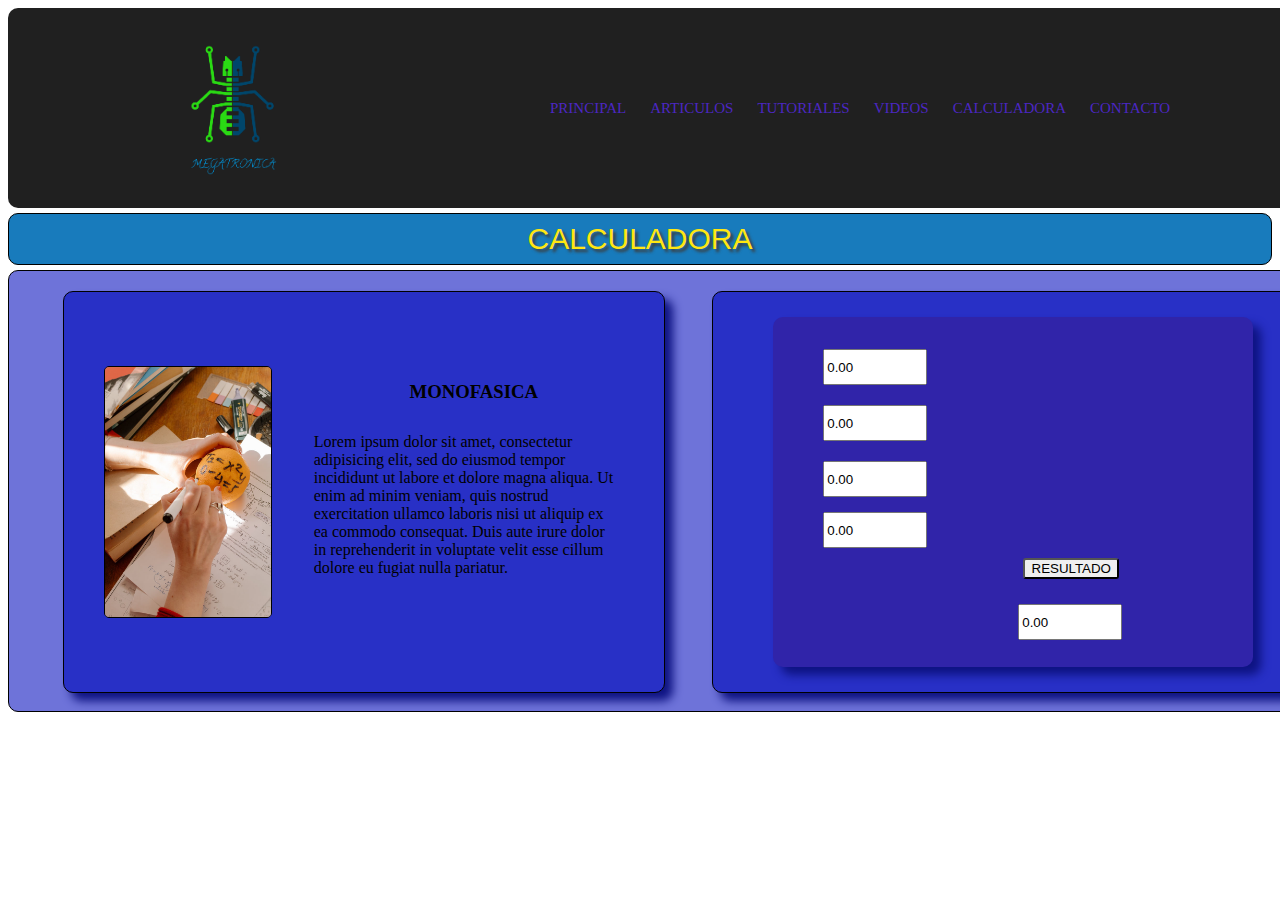
==== calculadora.html @ 57f539fb "primer commit del blog" ====
<!DOCTYPE html>
<html lang="en">
<head>
  <meta charset="UTF-8">
  <meta name="viewport" content="width=device-width, initial-scale=1.0, user-scalable=yes">
  <link href="https://fonts.googleapis.com/css2?family=Roboto:wght@900&display=swap" rel="stylesheet">
  <link rel="stylesheet" href="megatronica.css">
  <link rel="icon" type="image/ico" href="imagenes/favicon.ico">
  <title>CALCULADORA MONOFASICA</title>
</head>
<body>
  <header class="header">
    <figure class="logo">
      <img loading="lazy" src="imagenes/logo.png" alt="logo descargado" class="verdadero_logo" />
    </figure>
    <nav class="menu">
      <ol class="lista_ordenada">
        <li class="zoom">
          <a class="link" href="./index.html">PRINCIPAL</a>
        </li>
        <li class="zoom">
          <a class="link" href="#articulos">ARTICULOS</a>
        </li>
        <li class="zoom">
          <a class="link" href="#contacto">TUTORIALES</a>
        </li>
        <li class="zoom">
          <a class="link" href="#contacto">VIDEOS</a>
        </li>
        <li class="zoom">
          <a class="link" href="#calculadora">CALCULADORA</a>
        </li>
        <li class="zoom">
          <a class="link" href="#contacto">CONTACTO</a>
        </li>
      </ol>
    </nav>
  </header>

  <div class="titulo_seccion">
    <p>CALCULADORA</p>
  </div>


  <div class="contenedor_calculadora">
    <div class="divizq">
      <article class="seccion_calculadora_monofasica">

        <img src="imagenes/optimizadas/mandarina.jpg" alt="imagen de mandarina" class="imag_calculadora">
        <div class="contenedor_titulo_parrafo">
          <h3 class="subth3"> MONOFASICA </H3>

          <p class="parrafo_calculadora">Lorem ipsum dolor sit amet, consectetur adipisicing elit, sed do eiusmod tempor incididunt ut labore et dolore magna aliqua. Ut enim ad minim veniam, quis nostrud exercitation ullamco laboris nisi ut aliquip
            ex
            ea commodo consequat. Duis aute irure dolor in reprehenderit in voluptate velit esse cillum dolore eu fugiat nulla pariatur.</p>
        </div>

      </article>
    </div>
    <div class="divder">
      <form class="formcalculadora">
        <input class="convolt" type="number"  name="voltaje" value="0.00"  VOLTAJE>
        <input class="concorr" type="number" name="corriente" value="0.00" CORRIENTE>
        <input class="conres" type="number" name="resistencia" value="0.00" RESISTENCIA>
        <input class="conpot" type="number" name="potencia" value="0.00" POTENCIA>
        <button  class="botoncalculo" name="favorito" type="button"> RESULTADO</button>
        <input class="conresult" type="number" name="resultado" value="0.00" RESULTADO>
      </form>
    </div>



  </div>
</body>
</html>
---- megatronica.css ----
.body{
  width: 1340px;
}
.header
{
  background-color:#202020;
  color: white;
  display: flex;
  margin-top: 5px;
  margin-bottom: 5px;
  justify-content: space-between;
  height: 200px;
  width: 1340px;
  align-items: center;
  border-radius: 10px;
}

.hero{
width: 1340px;
height: 300px;
border-radius: 10px;
display: inline-block;
margin-top: auto 5px;
background-image: url("imagenes/optimizadas/hero.png");
background-position: center;
margin-bottom: 5px;
}

.texto_portada{
  color: #FFE74C;
  font-size: 40px;
  font-family: Roboto;
  margin:30px;
  display: flex;
  align-items: flex-start;
  justify-content:flex-start;
  -webkit-text-stroke:1px;
  -webkit-text-stroke-color:#6E73D9;
}


header ol
{
 display: flex; /*con esto se ponen en vertical la lista ordenada de los headers*/
  height: inherit;
}

.header ol li
{
  margin: 10px;
  border: 3px;
  padding: 2px;
}

ol,
ul
{
    margin: 0px;
    padding: 0px;
    list-style: none;
  }

.lista_ordenada
{
    margin: 0px;
    font-size: 15px;
    width: 640px;
}

.header a
{
    color:#4C27C3;
    text-decoration: none;
}

.logo
{
  width: 150px;
  height: 150px;
  margin:5px;
  margin-left: 150px;
}

.menu
{
margin-right: 160px;
color: #280C82;
width: 650px;
}

.verdadero_logo
{
  width: inherit;
  height: inherit;
}

.principal
{
  display: flex;
  height: 900px;
  width: 1339px;
  margin-top: 5px;
  margin-bottom: 5px;
  background-color:#6E73D9;
  align-items: flex-start;
  border-radius: 10px;
  flex-wrap: wrap;
  justify-content: space-between;
  border: 1px solid black;
}


.titulo_seccion{
  display:flex;
  justify-content: center;
  align-items: center;
  height: 50px;
  color:#FFE712;
  background-color: #187BBC;
  border-radius: 10px;
  border: 1px solid black;
  margin-bottom: 5px;
  font-size: 30px;
  font-family: Helvetica;
  padding: 0px;
  border: 1px solid black;
  text-shadow: 3px 3px 3px #3d3d3d;
}

.articulo{
  width:600px;
  height:400px;
  background-color: #2830C6;
  margin-right:20px;
  margin-left: 40px;
  margin-top: 20px;
  border-radius: 10px;
  border: 1px solid black;
  box-shadow:8px 8px 10px 0px #0E1382;
  }

  .tutorial{
    width:600px;
    height:400px;
    background-color: #2830C6;
    margin-right:20px;
    margin-left: 40px;
    margin-top: 20px;
    border-radius: 10px;
    border: 1px solid black;
    -webkit-box-shadow: 8px 8px 10px 0px #0E1382;
    -moz-box-shadow:8px 8px 10px 0px #0E1382;
    box-shadow:8px 8px 10px 0px #0E1382;
    }

.imagen_miniatura{
  display: block;
  width: 300px;
  height: 168PX;
  border-radius: 10px;
  margin-left: auto;
  margin-right: auto;
  border: 3px solid #FFE712;
  -webkit-box-shadow: 8px 8px 10px 0px #0E1382;
  -moz-box-shadow:8px 8px 10px 0px #0E1382;
  box-shadow:8px 8px 10px 0px #0E1382;
}

.parrafo{
  font-family: Helvetica;
  padding: 03px;
  margin-top: 20px;
  margin-bottom: 20px;
  margin-left: 50px;
  margin-right: 50px;

}

h1
{
  font-family: Helvetica;
color: #FFE712;
text-align: center;
background-color: #2830c6;
margin:10px;
height: 30px;
width: 330px;
margin-left: auto;
margin-right: auto;
text-shadow: 3px 3px 3px #3d3d3d;
}

p {
  margin: 0px;
}

.extension_mas{
  height: 30px;
  width: 300px;
  border: 0px;
  margin-left: 0px;
  border-radius: 10px;
  display: block;
  margin-left: auto;
  margin-right: auto;
  margin-top: 10px;
  margin-bottom: 10px;
  -webkit-box-shadow: 8px 8px 10px 0px #0E1382;
  -moz-box-shadow:8px 8px 10px 0px #0E1382;
  box-shadow:8px 8px 10px 0px #0E1382;
}

.mas{
  height: 30px;
  width: 300px;
  margin-left: auto;
  margin-right: auto;
  margin-top: 5px;
  margin-bottom: 10px;
  border-radius: 10px;
  color: #FFE712;
  opacity: 0.9;
  font-size: 20px;
  border: 1px solid black;
}

.videos{
  display: block;
  width: 300px;
  height: 168PX;
  border-radius: 10px;
  margin-left: auto;
  margin-right: auto;
  border: 3px solid #FFE712;
  -webkit-box-shadow: 8px 8px 10px 0px #0E1382;
  -moz-box-shadow:8px 8px 10px 0px #0E1382;
  box-shadow:8px 8px 10px 0px #0E1382;
}


.contenedor_calculadora{
  display: flex;
  height: 440px;
  width: 1339px;
  margin-top: 5px;
  margin-bottom: 5px;
  background-color:#6E73D9;
  flex-direction: row;
  align-items: space-between;
  justify-content: space-around;
  border-radius: 10px;
  flex-wrap: no-wrap;

  border: 1px solid black;
}

.seccion_calculadora_monofasica{
  display: flex;
  justify-content: space-between;
  align-items: center;
  width:600px;
  height:400px;
  background-color: #2830C6;
  margin-right:20px;
  margin-left: 40px;
  margin-top: 20px;
  border-radius: 10px;
  border: 1px solid black;
  -webkit-box-shadow: 8px 8px 10px 0px #0E1382;
  -moz-box-shadow:8px 8px 10px 0px #0E1382;
  box-shadow:8px 8px 10px 0px #0E1382;
}


.imag_calculadora{
  height: 250px;
  width: auto;
  margin-top: 0px;
  margin-left: 40px;
  margin-right: 0px;
  border-radius: 5px;
  border: solid 1px black;
}

.contenedor_titulo_parrafo{
  display: flex;
  flex-direction: column;
  justify-content: space-between;
}

.subth3{
  margin-left: auto;
  margin-right: auto;
  margin-bottom: 30px;
  margin-top: 80px;
}

.parrafo_calculadora{
  width: 300px;
  height: 250px;
  margin-top: 0px;
  margin-left: 30px;
  margin-right: 50px;
}

.subtitulos{
  display: flex;
  justify-content: center;
  height: 30px;
  width: 300px;
  border: 0px;
  margin-left: 0px;
  border-radius: 10px;
  display: block;
  margin-left: auto;
  margin-right: auto;
  margin-top: 10px;
  margin-bottom: 10px;
  box-shadow:8px 8px 10px 0px #0E1382;
}
.h1_subtitulos{
  height: 30px;
  width: 300px;
  margin-left: auto;
  margin-right: auto;
  margin-top: 5px;
  margin-bottom: 10px;
  border-radius: 10px;
  color: #FFE712;
  opacity: 0.9;
  font-size: 20px;
  border: 1px solid black;
}

.contenido_inputs_calculadora{
  display:flex;
  justify-content: center;
  background-color: pink;
  border: 1px solid black;
  height: 90px;
  width: 90px;
  margin-top: 80px;
  margin-right: 60px;
}

.divizq{
margin-right: 0px;
}

.divder{
  display: flex;
  justify-content: center;
  align-items: center;
  width:600px;
  height:400px;
  background-color: #2830C6;
  margin-right:20px;
  margin-left: 0px;
  margin-top: 20px;
  border-radius: 10px;
  border: 1px solid black;
  -webkit-box-shadow: 8px 8px 10px 0px #0E1382;
  -moz-box-shadow:8px 8px 10px 0px #0E1382;
  box-shadow:8px 8px 10px 0px #0E1382;
}
.formcalculadora{
  height: 350px;
  width: 80%;
  display: flex;
  background-color: #3024A9;
  flex-direction: column;
  align-items: flex-start;
  justify-content: center;
  border-radius: 10px;
  flex-wrap: wrap;
  margin-left: 30px;
  margin-right: 30px;
  margin-top: 5px;
  margin-bottom: 5px;
  border-radius: 10px;
  -webkit-box-shadow: 8px 8px 10px 0px #0E1382;
  -moz-box-shadow:8px 8px 10px 0px #0E1382;
  box-shadow:8px 8px 10px 0px #0E1382;
}
.convolt{
  height: 30px;
  width: 20%;
  margin-left: 50px;
  margin-right: 10px;
  margin-bottom:10px;;
  margin-top:10px;
}
.concorr{
  height: 30px;
  width: 20%;
  margin-left: 50px;
  margin-right: 10px;
  margin-bottom:10px;;
  margin-top:10px;
}
.conres{
  height: 30px;
  width: 20%;
  margin-left: 50px;
  margin-right: 10px;
  margin-bottom:10px;;
  margin-top:10px;
}
.conpot{
  height: 30px;
  width:20%;
  margin-left:50px;
  margin-right: 5px;
  margin-bottom:5px;;
  margin-top:5px;
}

.conresult{
  height: 30px;
  width:20%;
  margin-left: 245px;
  margin-right: 5px;
  margin-bottom:5px;;
  margin-top:25px;
}

.botoncalculo{
height: auto;
width: 20%;
border-radius: 3px;
background-color: : #29ca15;
margin-top: 5px;
margin-left: 250px;
}
.zoom{
         // esta clase posee las animaciones de el menu superior derecho en el header
}
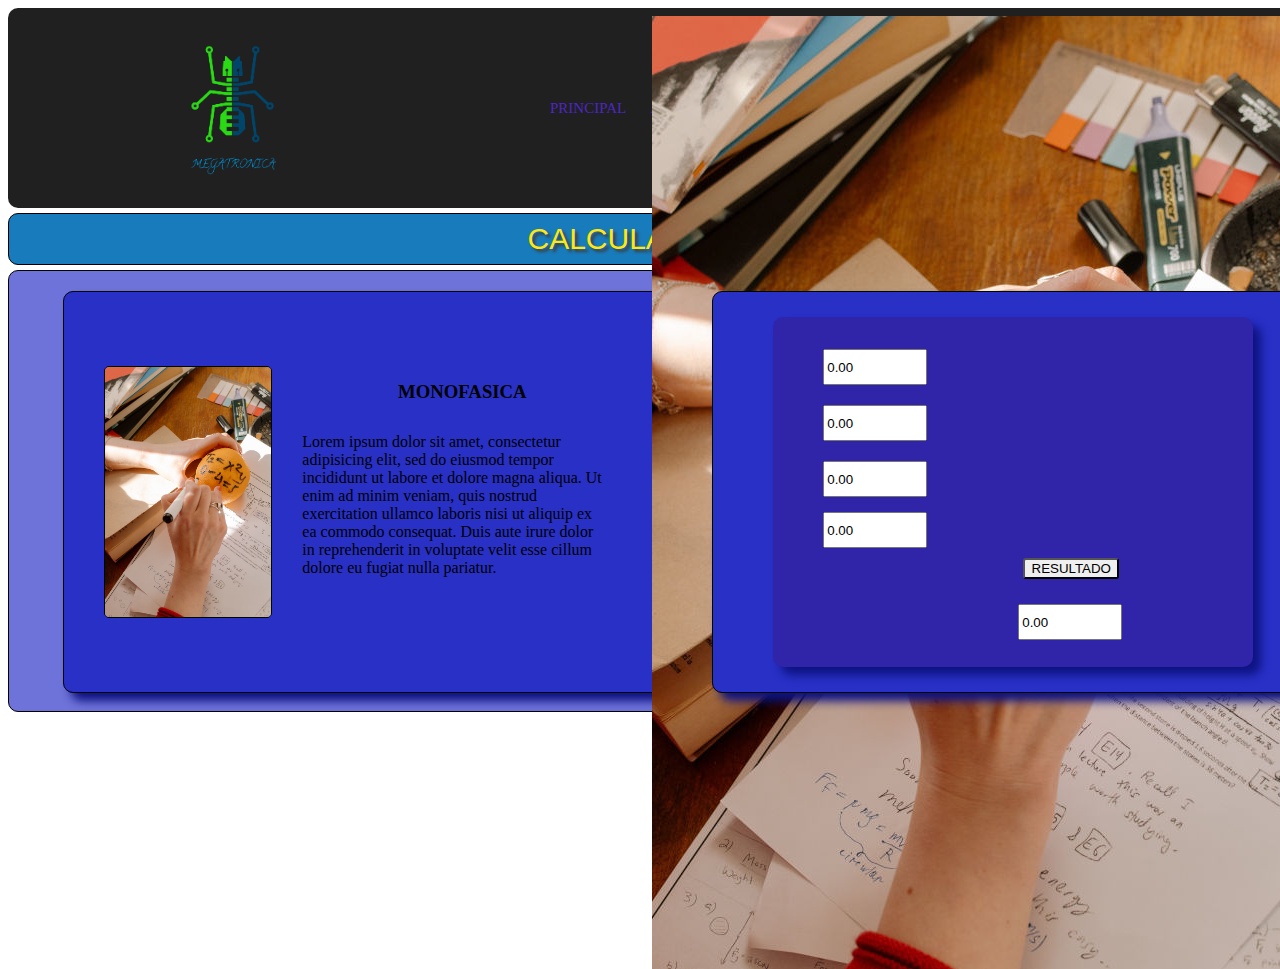
==== commit 9079e56c: "anadi imagen a calculadora.html" ====
--- a/calculadora.html
+++ b/calculadora.html
@@ -54,6 +54,7 @@
             ex
             ea commodo consequat. Duis aute irure dolor in reprehenderit in voluptate velit esse cillum dolore eu fugiat nulla pariatur.</p>
         </div>
+        <img src="imagenes/optimizadas/mandarina.jpg" alt="Aqui va una calculadora">
 
       </article>
     </div>
